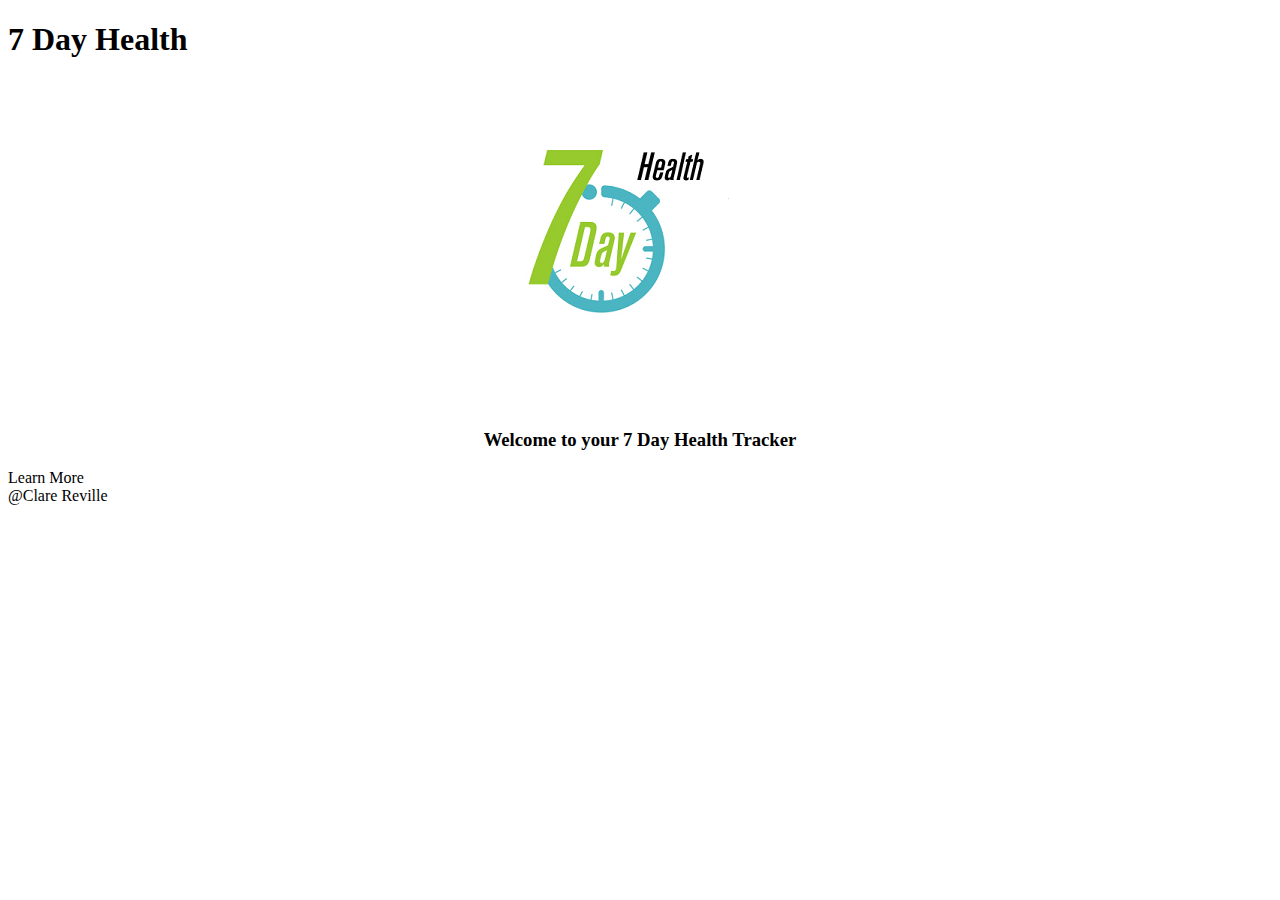
==== www/index.html @ a2a8e267 "homepagelayout" ====
<!DOCTYPE html>
<html>
  <head>
    <meta charset="utf-8">
    <meta name="viewport" content="initial-scale=1, maximum-scale=1, user-scalable=no, width=device-width">
    <title></title>

    <link href="lib/ionic/css/ionic.css" rel="stylesheet">
    <link href="css/style.css" rel="stylesheet">

    <!-- IF using Sass (run gulp sass first), then uncomment below and remove the CSS includes above
    <link href="css/ionic.app.css" rel="stylesheet">
    -->

    <!-- ionic/angularjs js -->
    <script src="lib/ionic/js/ionic.bundle.js"></script>

    <!-- cordova script (this will be a 404 during development) -->
    <script src="cordova.js"></script>

    <!-- your app's js -->
    <script src="js/app.js"></script>
  </head>
  <body ng-app="7 Day Health Tracker">

    <ion-pane>
    <div class="bar bar-header bar-calm">
        <h1 class="title">7 Day Health </h1>
    </div>
      <ion-content>
      <div>
		<IMG class="displayed" src="images/7day.png" >
		<h3> Welcome to your 7 Day Health Tracker </h3>
		<a class="button button-block button-calm">Learn More</a>
		</div>
      </ion-content>
    <div class="bar bar-footer bar-stable">
        <div class="title">@Clare Reville</div>
    </div>
    </ion-pane>
  </body>
</html>
---- www/css/style.css ----
IMG.displayed {
    display: block;
    margin-left: auto;
    margin-right: auto; }
    
 h3{
 text-align: center; }
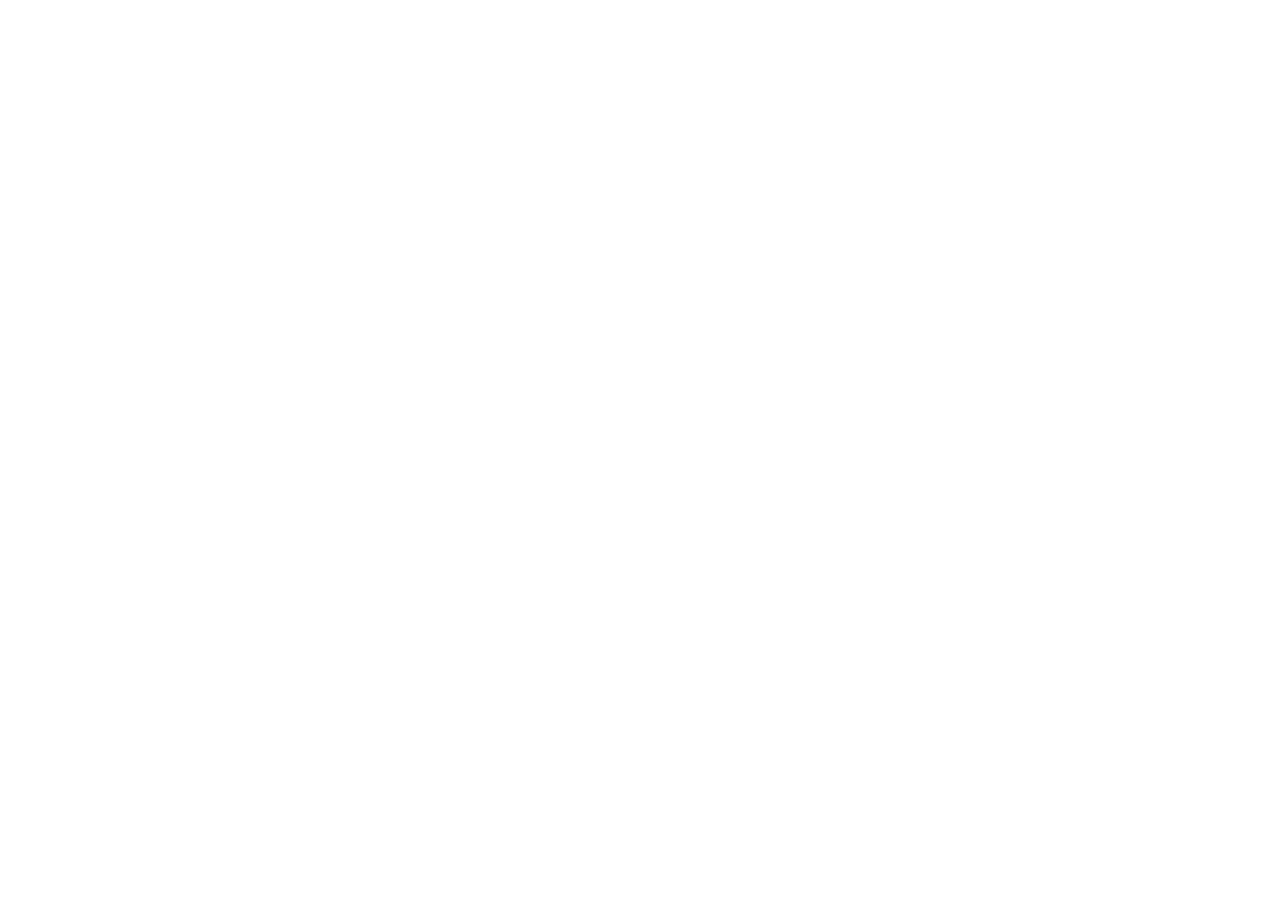
==== commit c07331f2: "states" ====
--- a/www/index.html
+++ b/www/index.html
@@ -20,9 +20,15 @@
 
     <!-- your app's js -->
     <script src="js/app.js"></script>
+	
   </head>
-  <body ng-app="7 Day Health Tracker">
-
+  <body ng-app="7Day">
+  
+	<ion-nav-view>
+    </ion-nav-view>
+ 
+    <script type="text/ng-template" id="index.html">
+	
     <ion-pane>
     <div class="bar bar-header bar-calm">
         <h1 class="title">7 Day Health </h1>
@@ -31,12 +37,13 @@
       <div>
 		<IMG class="displayed" src="images/7day.png" >
 		<h3> Welcome to your 7 Day Health Tracker </h3>
-		<a class="button button-block button-calm">Learn More</a>
+		<a href="#/Calories.html" class="button button-block button-calm"><i class="icon ion-android-walk"></i> Learn More</a>
 		</div>
       </ion-content>
     <div class="bar bar-footer bar-stable">
         <div class="title">@Clare Reville</div>
     </div>
     </ion-pane>
+	</script>
   </body>
 </html>
--- a/www/css/style.css
+++ b/www/css/style.css
@@ -1,3 +1,33 @@
+.calorie_calculator_activities {
+	font-size: 80%;
+}
+
+.calorie_calculator_top_table {
+	font-size:12px;
+}
+
+.calorie_calculator_rez {
+	color:#009900;
+	font-weight:bold;
+}
+
+.calorie_calculator_activity_box {
+	background-color:#CCCCCC;
+}
+
+.calorie_calculator_activity_title {
+	font-size:90%;
+}
+
+
+.calorie_calculator_results {
+	background-color:#CCCCCC;
+}
+
+
+.calorie_calculator_minutes_left_error {
+	background-color:#FF0000;
+}
 
 
 IMG.displayed {
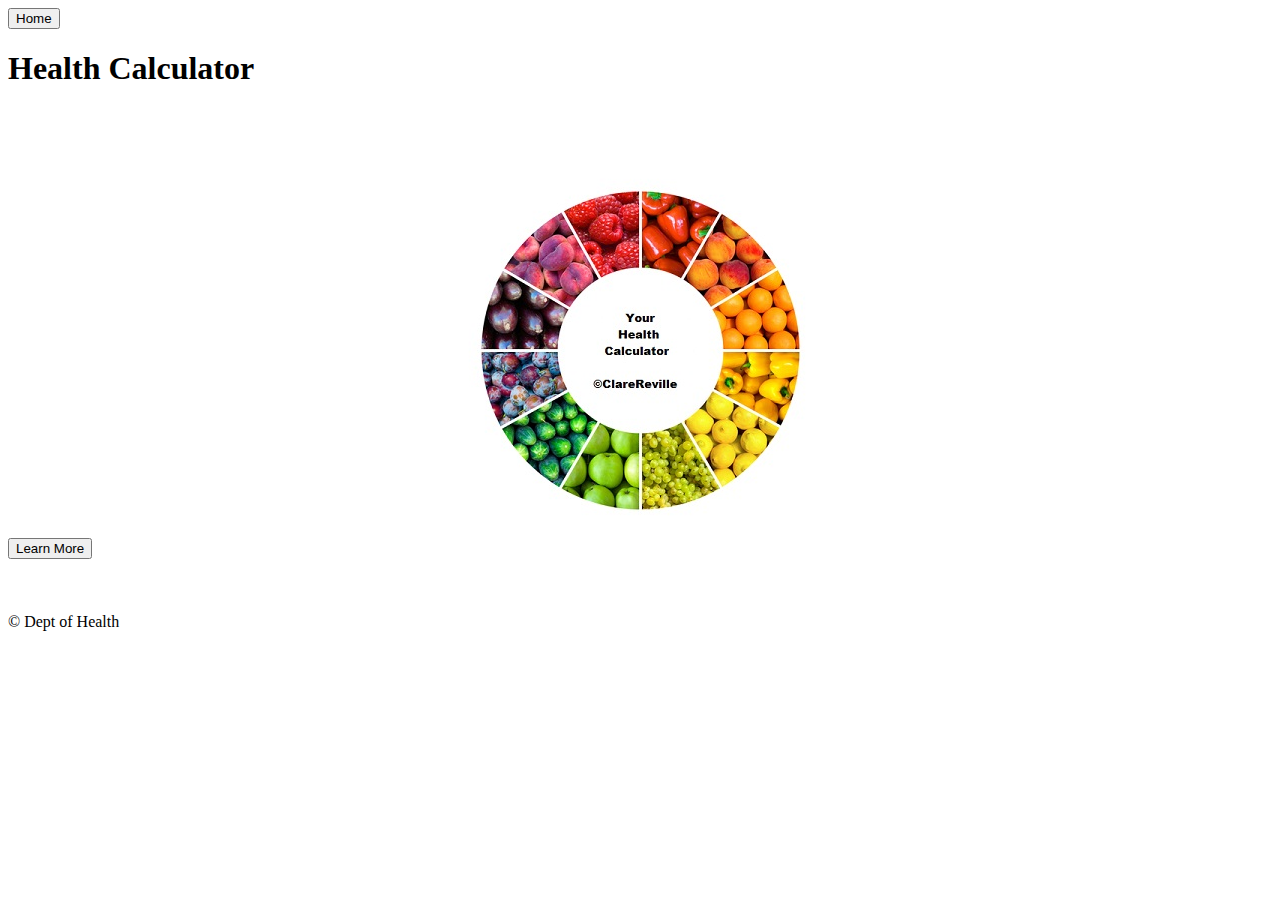
==== commit f065cd8c: "readme" ====
--- a/www/index.html
+++ b/www/index.html
@@ -1,4 +1,5 @@
 <!DOCTYPE html>
+<!-- home page of the app  what the user will see when the app opens up-->
 <html>
   <head>
     <meta charset="utf-8">
@@ -8,10 +9,6 @@
     <link href="lib/ionic/css/ionic.css" rel="stylesheet">
     <link href="css/style.css" rel="stylesheet">
 
-    <!-- IF using Sass (run gulp sass first), then uncomment below and remove the CSS includes above
-    <link href="css/ionic.app.css" rel="stylesheet">
-    -->
-
     <!-- ionic/angularjs js -->
     <script src="lib/ionic/js/ionic.bundle.js"></script>
 
@@ -20,29 +17,36 @@
 
     <!-- your app's js -->
     <script src="js/app.js"></script>
-	
+
   </head>
   <body ng-app="7Day">
-  
+
 	<ion-nav-view>
     </ion-nav-view>
- 
-    <script type="text/ng-template" id="index.html">
-	
+
     <ion-pane>
-    <div class="bar bar-header bar-calm">
-        <h1 class="title">7 Day Health </h1>
+	<!-- header contains home button and title -->
+    <div class="bar bar-header bar-calm ">
+		<button class="button icon-left ion-home"ui-sref="state1">
+		Home </button>
+        <h1 class="title">Health Calculator </h1>
     </div>
       <ion-content>
+	  <br><br><br>
       <div>
-		<IMG class="displayed" src="images/7day.png" >
-		<h3> Welcome to your 7 Day Health Tracker </h3>
-		<a href="#/Calories.html" class="button button-block button-calm"><i class="icon ion-android-walk"></i> Learn More</a>
+	  <!-- image for the home page-->
+		<IMG class="displayed" src="images/wheel.jpg" >
+		<!-- button that brings user to window -->
+		<button class="button button-block button-calm button-clear" ui-sref="state2">
+           Learn More
+        </button>
 		</div>
+	   <br><br><br>	
       </ion-content>
-    <div class="bar bar-footer bar-stable">
-        <div class="title">@Clare Reville</div>
-    </div>
+	  <!-- footer -->
+		<div class="bar bar-footer bar-stable">
+			<div class="title"> © Dept of Health</div>
+		</div>
     </ion-pane>
 	</script>
   </body>
--- a/www/css/style.css
+++ b/www/css/style.css
@@ -1,33 +1,3 @@
-.calorie_calculator_activities {
-	font-size: 80%;
-}
-
-.calorie_calculator_top_table {
-	font-size:12px;
-}
-
-.calorie_calculator_rez {
-	color:#009900;
-	font-weight:bold;
-}
-
-.calorie_calculator_activity_box {
-	background-color:#CCCCCC;
-}
-
-.calorie_calculator_activity_title {
-	font-size:90%;
-}
-
-
-.calorie_calculator_results {
-	background-color:#CCCCCC;
-}
-
-
-.calorie_calculator_minutes_left_error {
-	background-color:#FF0000;
-}
 
 
 IMG.displayed {
@@ -36,6 +6,11 @@
     margin-right: auto; }
     
  h3{
+ text-align: center; 
+ }
+ 
+ h5  {
  text-align: center; }
  
+
  